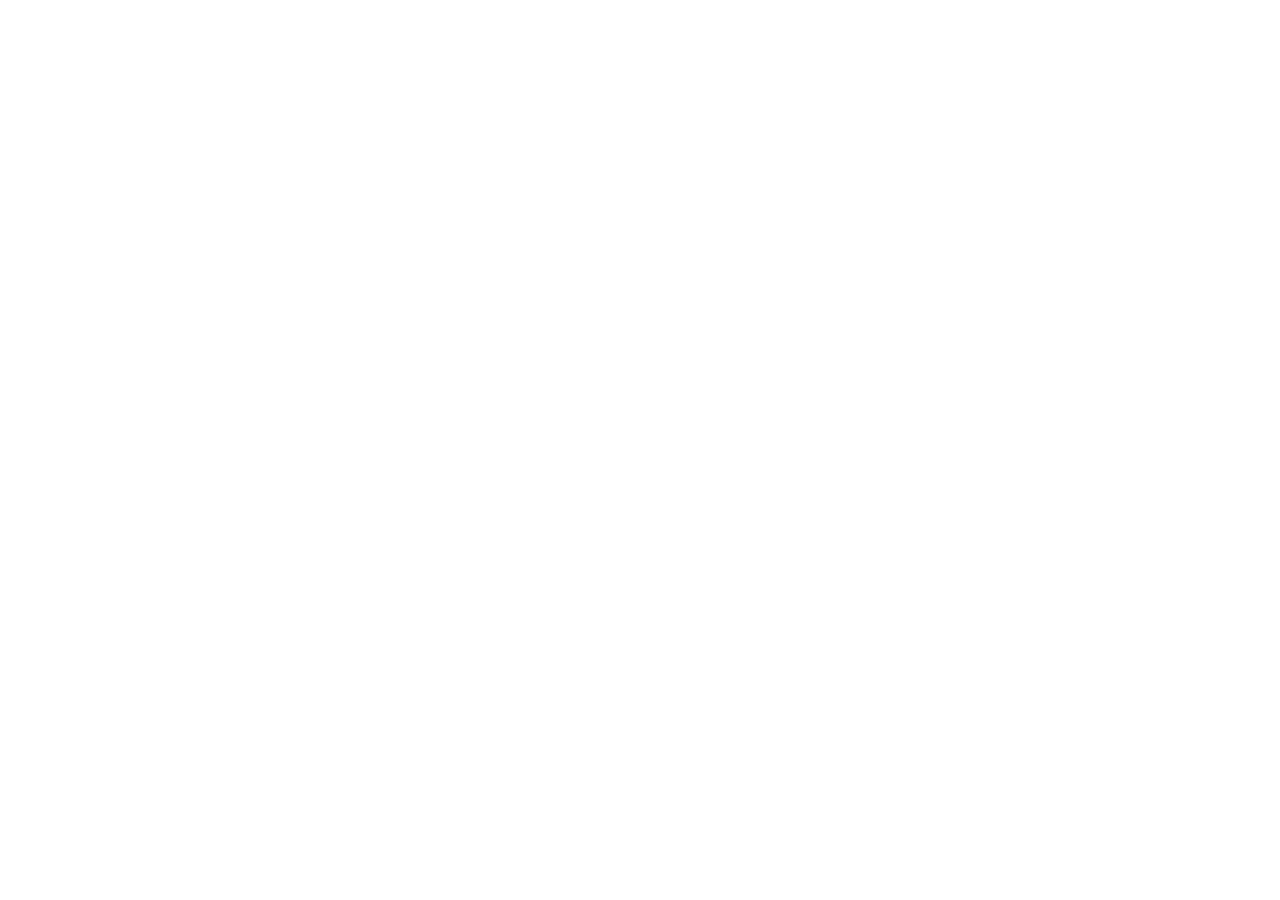
==== js-6/index.html @ ad231ca5 "tv shows api, imdb clone" ====
<html lang="en">

<head>
    <meta charset="UTF-8">
    <meta name="viewport" content="width=device-width, initial-scale=1.0">
    <title>TV Shows</title>
    <link rel="stylesheet" href="style.css">
    
    <link rel="stylesheet" href="font-awesome-4.7.0/css/font-awesome.css">
</head>

<body>
    <div id="shows-container">

    </div>

    <script defer src="script.js"></script>
</body>

</html>
---- js-6/style.css ----
#shows-container {
    display: flex;
    flex-wrap: wrap;
    gap: 12px;
}

.show {
    display: flex;
    flex-direction: column;
    justify-content: space-between;
    border: 1px solid rgb(218, 218, 218);
    gap: 8px;
    width: 220px;
    border-radius: 16px;
}

.show-inner {
    height: 100%;
    display: flex;
    flex-direction: column;
    justify-content: space-between;
}

.show img {
    width: 100%;
    border-top-left-radius: 16px;
    border-top-right-radius: 16px;
}

.show-content {
    display: flex;
    flex-direction: column;
    gap: 12px;
    padding: 12px;
    /* height: 100%; */
    justify-content: space-between;
}

.show h2 {
    margin: 0;
}

.rating i {
    color: gold;
    font-size: 16px;
}

.show-footer {
    display: flex;
    flex-direction: column;
    gap: 4px;
    padding: 12px;
}

.show-footer a {
    width: 100%;
    background-color: darkslategray;
    text-align: center;
    color: white;
    border-radius: 12px;
    padding: 8px;
    box-sizing: border-box;

}
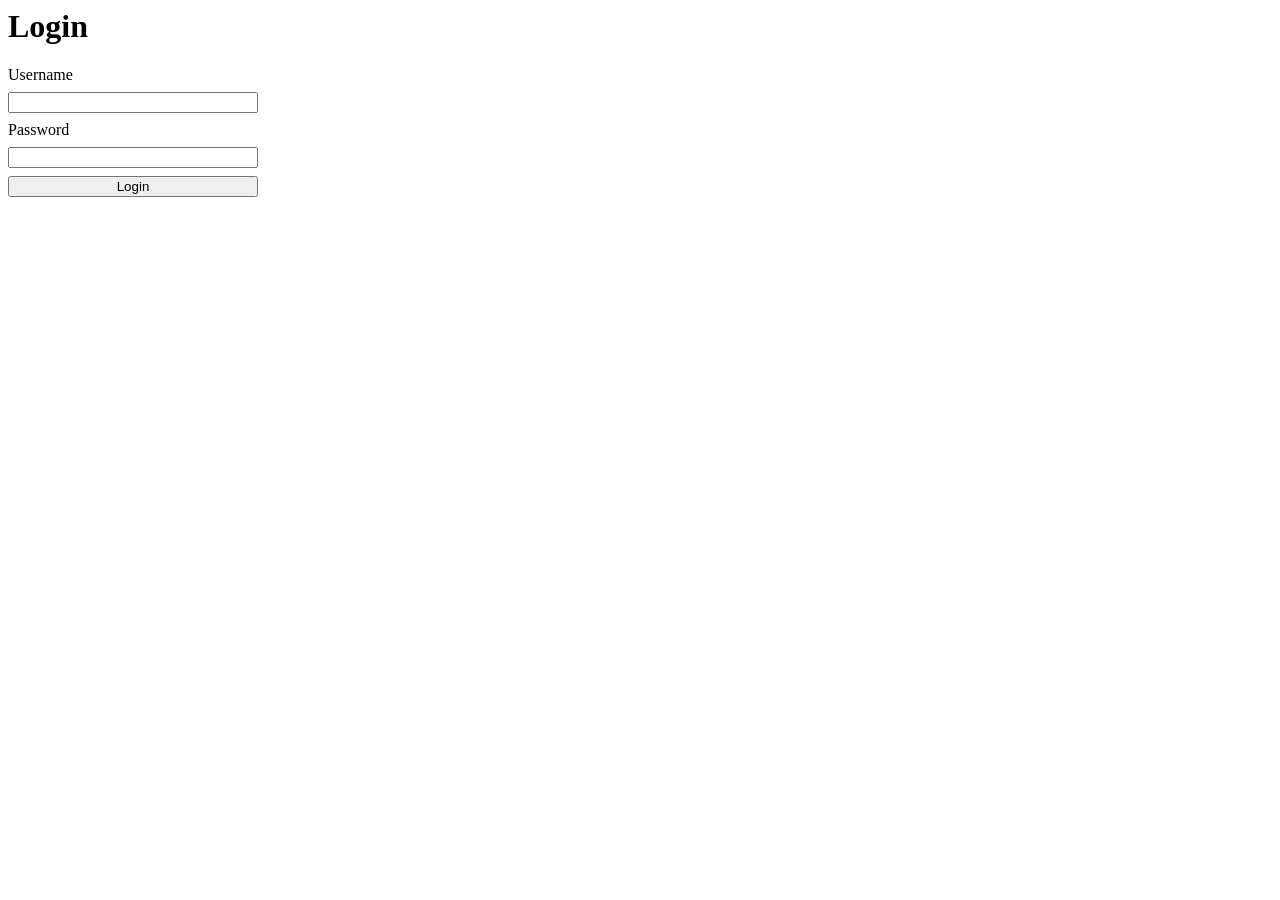
==== commit bfa88079: "add favorite shows, login/register" ====
--- a/js-6/index.html
+++ b/js-6/index.html
@@ -10,6 +10,24 @@
 </head>
 
 <body>
+
+    <div>
+        <div style="display: flex; justify-content: space-between;">
+             <h1>TV Shows</h1>
+             <div style="display: flex; gap: 12px; align-items: center;">
+                <p id="user-greeting"></p>
+                <button onclick="logout()">Logout</button>
+             </div>
+        </div>
+
+        <div id="show-filters">
+            <button onclick="showAll()">All Shows</button>
+            <button onclick="showFavorites()">Favorites</button>
+            <input id="search-input" type="text" placeholder="Search tv show">
+            <button onclick="searchShows()">Search</button>
+        </div>
+    </div>
+
     <div id="shows-container">
 
     </div>
--- a/js-6/style.css
+++ b/js-6/style.css
@@ -2,6 +2,10 @@
     display: flex;
     flex-wrap: wrap;
     gap: 12px;
+}
+
+#show-filters {
+    margin-bottom: 24px;
 }
 
 .show {
@@ -12,7 +16,35 @@
     gap: 8px;
     width: 220px;
     border-radius: 16px;
+    position: relative;
 }
+
+.fav-icon {
+    position: absolute;
+    top: 12px;
+    right: 12px;
+    font-size: 24px !important;
+    display: none !important;
+    color: #ff7400;
+}
+
+.fav-icon.is-fav {
+    display: block !important;
+}
+
+.fav-icon:hover {
+    color: #c25801;
+    cursor: pointer;
+}
+
+.fav-icon:active {
+    color: #a74b00;
+}
+.show:hover .fav-icon {
+    display: block !important;
+    transition: 0.2s ease !important;
+}
+
 
 .show-inner {
     height: 100%;
